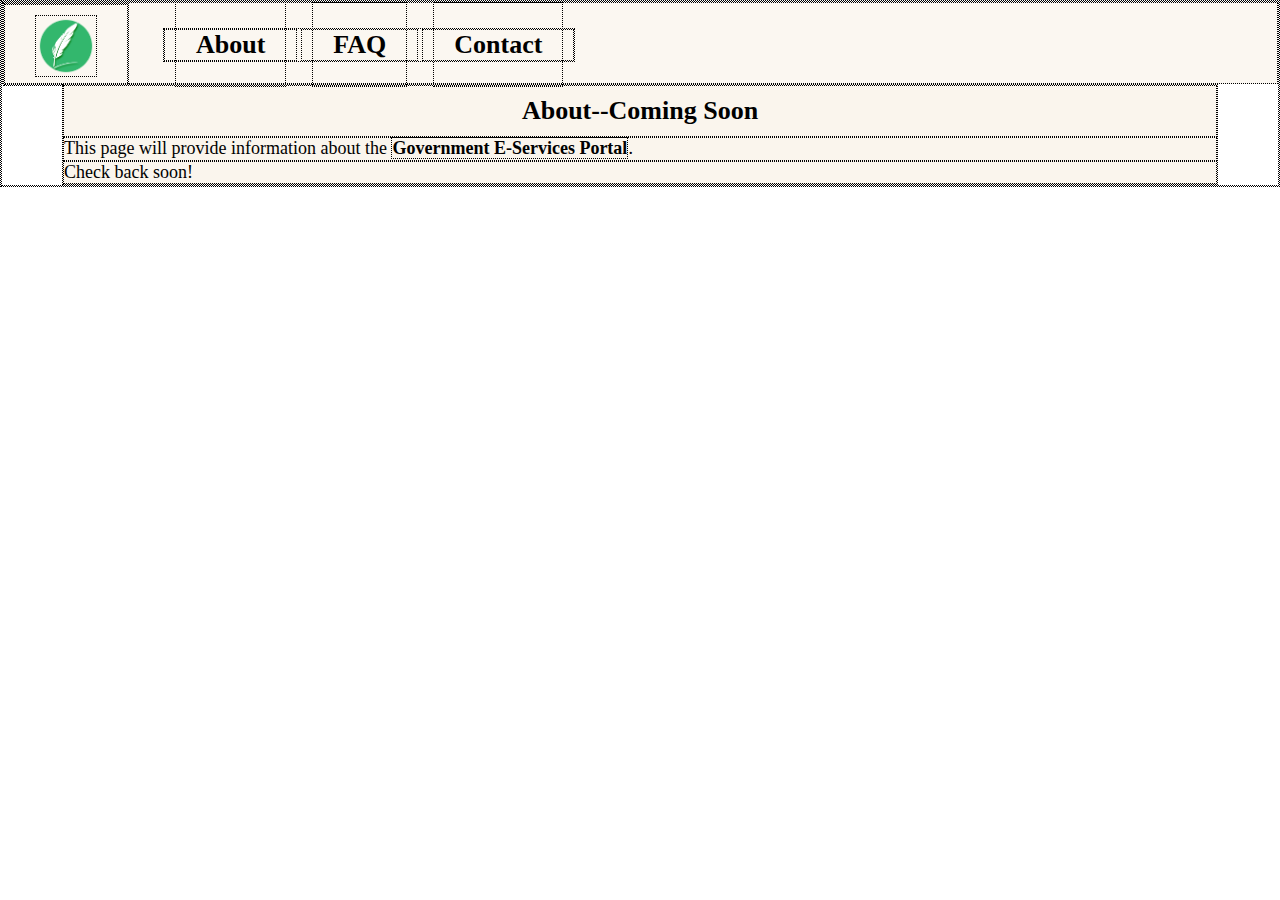
==== about.html @ d76282e1 "Initial commit" ====
<!DOCTYPE html>
<html lang="en">

<head>
    <meta charset="UTF-8">
    <link rel="stylesheet"  href="styles.css">
    <title>About</title>
</head>

<body>

<!--nav bar-->
<nav>
    <ul class="nav-right">
        <!--logo image button to home-->
        <li><a class="logo" href="index.html" target="_self"><img src="images/feather.png" height="60 px"></a></li>
    </ul>

    <ul class="nav-left">
        <!--nav bar buttons-->
        <li><a class="page" href="about.html">About</a></li>
        <li><a class="page" href="faq.html">FAQ</a></li>
        <li><a class="page" href="contact.html">Contact</a></li>
    </ul>
</nav>

<!--main body-->
<div class="body">
    <h2>About--Coming Soon</h2>
    <p>This page will provide information about the <span>Government E-Services Portal</span>.</p>
    <p>Check back soon!</p>

</div>

<!--services cards-->

</body>
</html>
---- styles.css ----
* {
    margin: 0; /*let content go out to edges*/
    padding: 0;
    border: 1px dotted black; /*toggle borders around all elements during dev*/
}

/*BODY*/
body {
    background-image: url("images/landscape-aerial.jpg");
    background-size: 100%;
    background-repeat: no-repeat;
    box-sizing: border-box;
}

/*NAV BAR*/
nav {
    background-color: rgba(248, 241, 231, 0.6);
    height: 80px;
}

.nav-left {
    margin-left: 30px;
}

nav ul {
    display: inline-block;
    vertical-align: middle;
}

nav ul li {
    display: inline-block; /*display on same x-axis line*/
    font-size: 20px;
}

nav a {
    color: black;
    font-size: 26px;
    font-weight: bold;
    text-decoration: none;
    padding: 27px 20px; /*space around link*/
    margin: 0 10px; /*space btwn links*/
}

.page:hover {
    background-color: rgba(0, 102, 204, 0.7);
    color: white;
}

.logo {
    border: none;
}

.logo img {
    margin-top: 10px;
}


/*MAIN BODY*/
.body {
    margin: 0 60px;
    background-color: rgba(248, 241, 231, 0.75);
}

h2 {
    font-size: 26px;
    padding: 10px 0;
    text-align: center;
}

p{
    font-size: 18px;
    line-height: 1.2;
}

.body span {
    font-weight: bold;
}
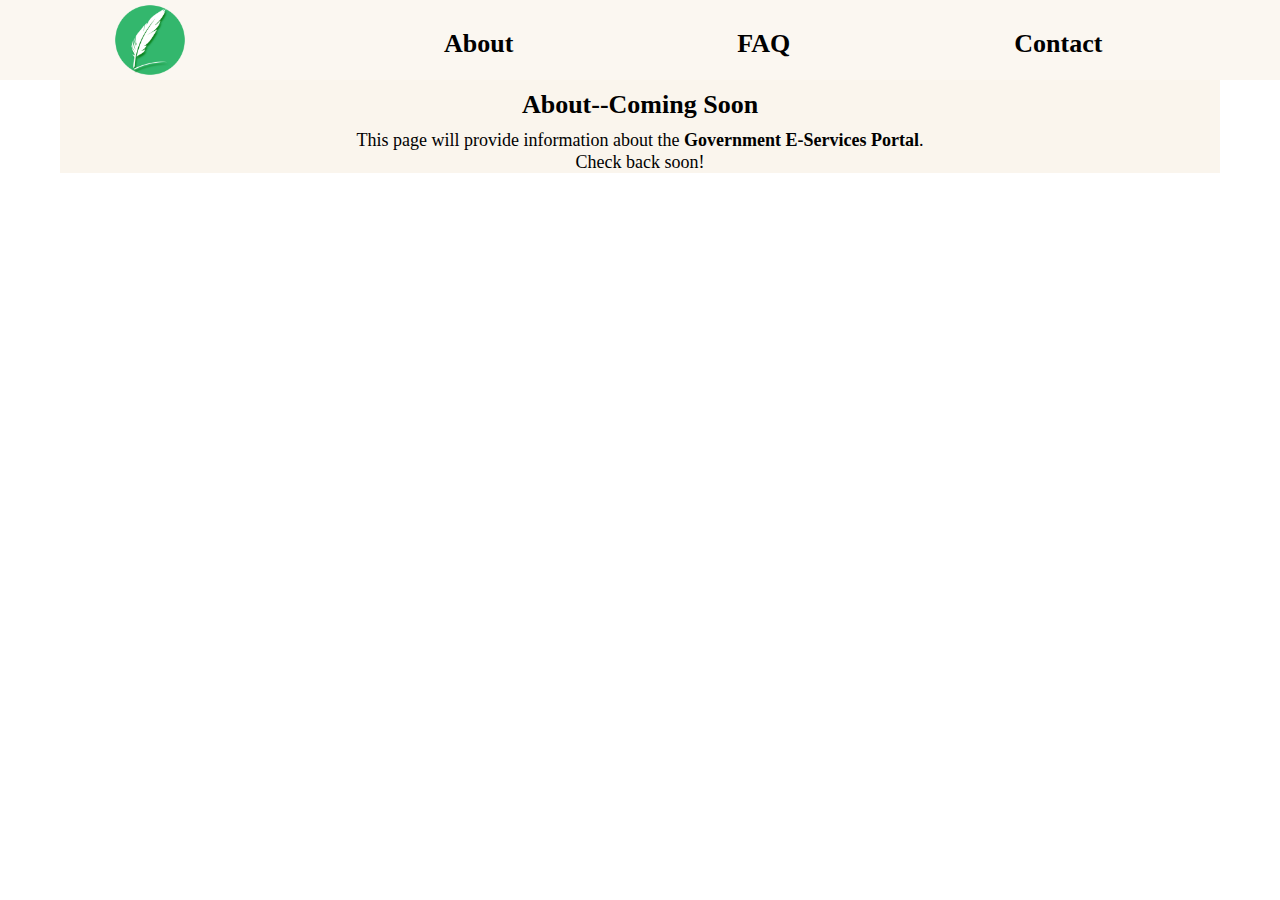
==== commit 989d0d1f: "updates" ====
--- a/about.html
+++ b/about.html
@@ -5,6 +5,7 @@
     <meta charset="UTF-8">
     <link rel="stylesheet"  href="styles.css">
     <title>About</title>
+    <link rel="icon" href="images/feather-favicon.png">
 </head>
 
 <body>
@@ -13,7 +14,7 @@
 <nav>
     <ul class="nav-right">
         <!--logo image button to home-->
-        <li><a class="logo" href="index.html" target="_self"><img src="images/feather.png" height="60 px"></a></li>
+        <li><a class="logo" href="index.html" target="_self"><img src="images/feather.png" height="80px"></a></li>
     </ul>
 
     <ul class="nav-left">
@@ -27,8 +28,10 @@
 <!--main body-->
 <div class="body">
     <h2>About--Coming Soon</h2>
-    <p>This page will provide information about the <span>Government E-Services Portal</span>.</p>
-    <p>Check back soon!</p>
+    <div id="soon">
+        <p>This page will provide information about the <span>Government E-Services Portal</span>.</p>
+        <p>Check back soon!</p>
+    </div>
 
 </div>
 
--- a/styles.css
+++ b/styles.css
@@ -1,7 +1,7 @@
 * {
     margin: 0; /*let content go out to edges*/
     padding: 0;
-    border: 1px dotted black; /*toggle borders around all elements during dev*/
+    /*border: 1px dotted black; !*toggle borders around all elements during dev*!*/
 }
 
 /*BODY*/
@@ -37,7 +37,7 @@
     font-size: 26px;
     font-weight: bold;
     text-decoration: none;
-    padding: 27px 20px; /*space around link*/
+    padding: 28px 100px; /*space around link*/
     margin: 0 10px; /*space btwn links*/
 }
 
@@ -46,14 +46,17 @@
     color: white;
 }
 
-.logo {
+.page:visited {
+    color: #333333;
+}
+
+#logo {
+    margin-top: 0;
+}
+
+#logo img {
     border: none;
 }
-
-.logo img {
-    margin-top: 10px;
-}
-
 
 /*MAIN BODY*/
 .body {
@@ -70,8 +73,19 @@
 p{
     font-size: 18px;
     line-height: 1.2;
+    margin: 0 15px;
+    text-align: center;
+}
+
+#soon {
+    font-size: 20px;
 }
 
 .body span {
     font-weight: bold;
 }
+
+/*CONTACT PAGE FORM*/
+.contact textarea {
+    height: 250px;
+}
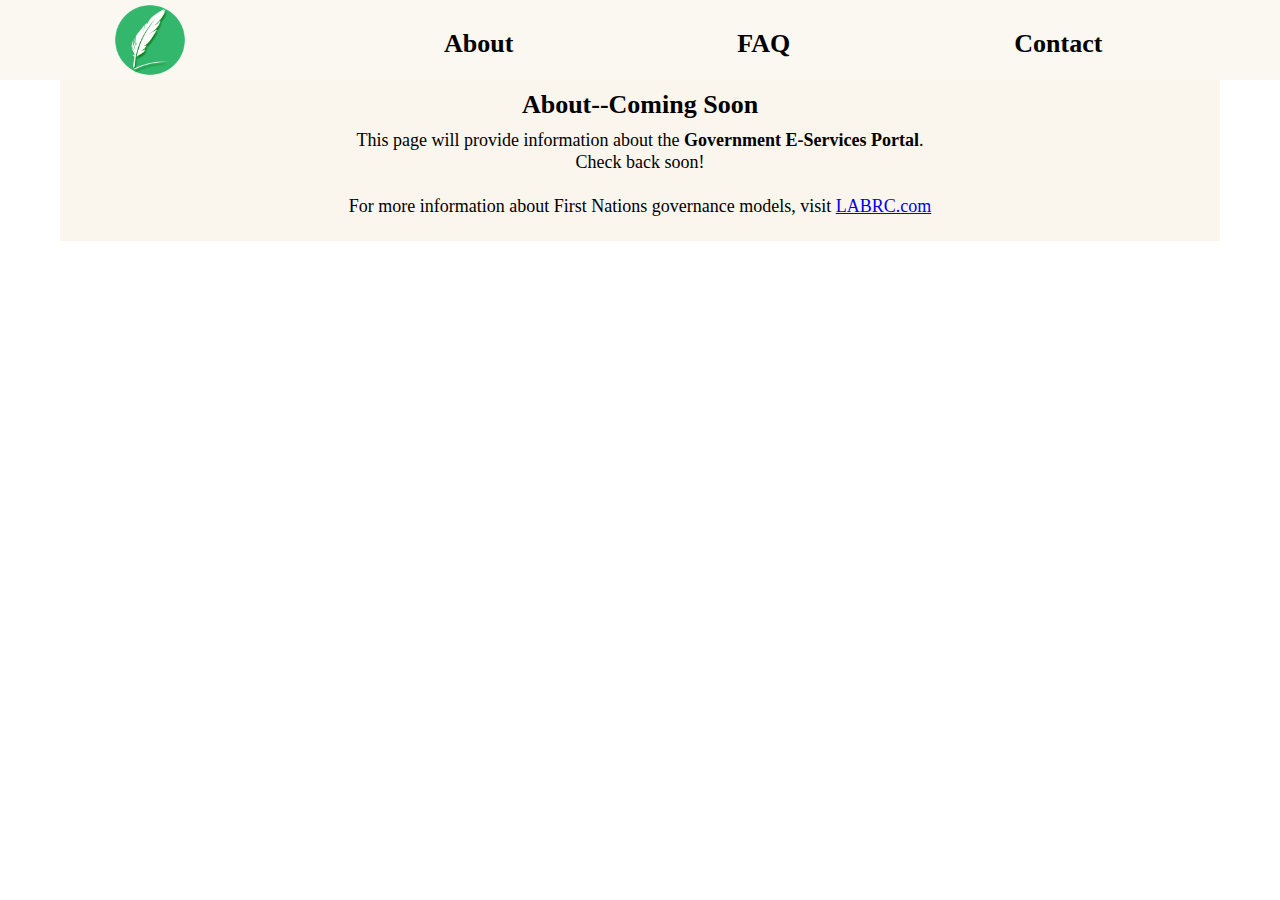
==== commit f368f16a: "updates" ====
--- a/about.html
+++ b/about.html
@@ -31,6 +31,7 @@
     <div id="soon">
         <p>This page will provide information about the <span>Government E-Services Portal</span>.</p>
         <p>Check back soon!</p>
+        <br><p>For more information about First Nations governance models, visit <a href="https://labrc.com/" target="_blank">LABRC.com</a></p><br>
     </div>
 
 </div>
--- a/styles.css
+++ b/styles.css
@@ -41,7 +41,7 @@
     margin: 0 10px; /*space btwn links*/
 }
 
-.page:hover {
+.page:hover, .page:visited:hover {
     background-color: rgba(0, 102, 204, 0.7);
     color: white;
 }
@@ -86,6 +86,38 @@
 }
 
 /*CONTACT PAGE FORM*/
+.contact {
+    margin: 0 80px;
+}
+
+input, select, textarea {
+    width: 100%; /* Full width */
+    padding: 15px; /* Some padding */
+    border: 1px solid gray; /* Gray border */
+    border-radius: 4px; /* Rounded borders */
+    box-sizing: border-box; /* Make sure that padding and width stays in place */
+    margin-top: 6px; /* Add a top margin */
+    margin-bottom: 16px; /* Bottom margin */
+    resize: vertical /* Allow the user to vertically resize the textarea (not horizontally) */
+}
+
+.contact p {
+    text-align: left;
+    font-weight: bold;
+}
+
 .contact textarea {
     height: 250px;
 }
+
+#contact-button {
+    background-color: rgba(0, 102, 204, 1.0);
+    color: white;
+    font-weight: bold;
+    padding: 12px 20px;
+    border: none;
+    border-radius: 4px;
+    cursor: pointer;
+    margin-bottom: 50px;
+    width: 30%;
+}
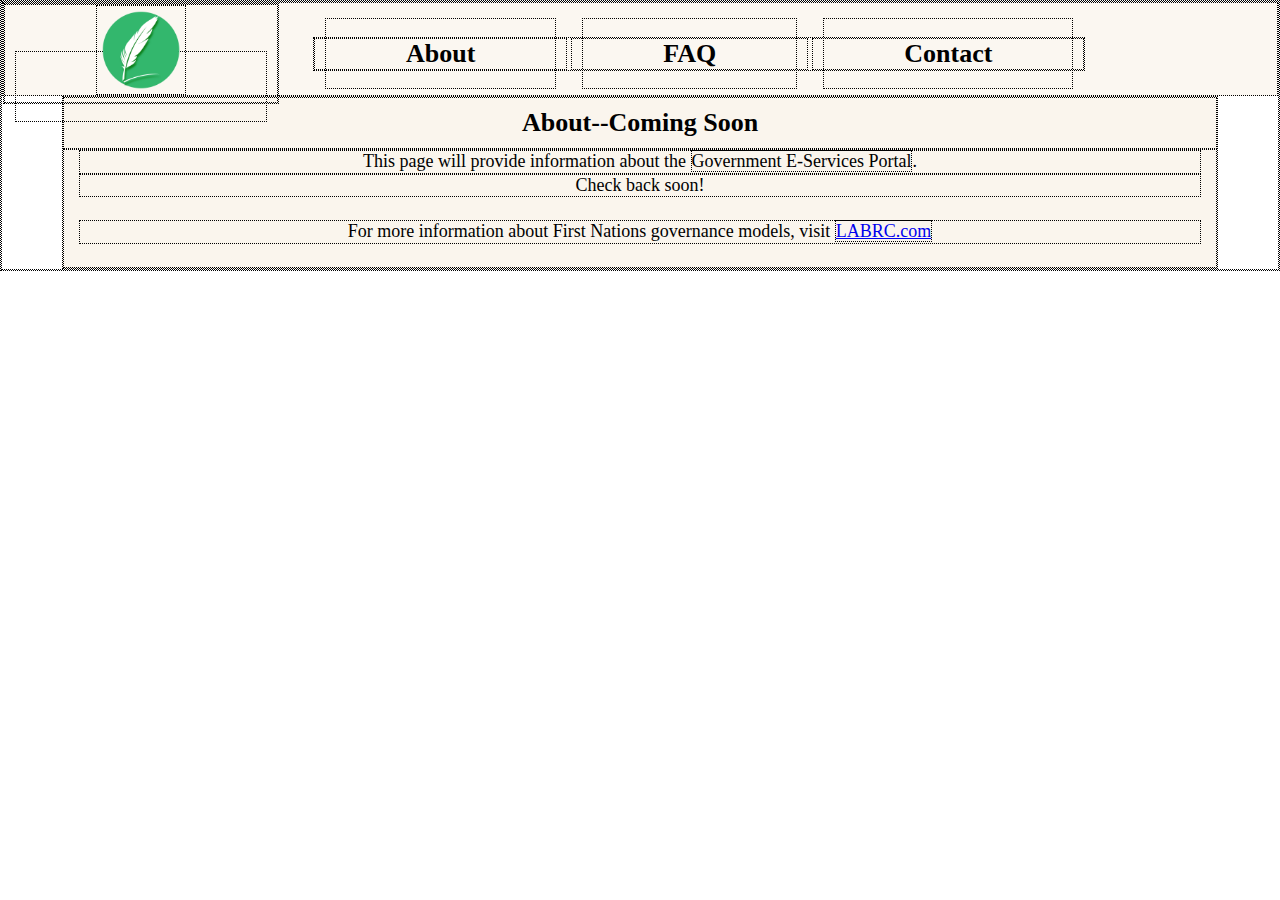
==== commit 02dc88b2: "updates" ====
--- a/about.html
+++ b/about.html
@@ -10,14 +10,15 @@
 
 <body>
 
+
 <!--nav bar-->
 <nav>
-    <ul class="nav-right">
+    <ul class="nav-logo">
         <!--logo image button to home-->
-        <li><a class="logo" href="index.html" target="_self"><img src="images/feather.png" height="80px"></a></li>
+        <li><a class="logo" href="index.html" target="_self"><img src="images/feather.png" alt="Logo feather image." height="88px"></a></li>
     </ul>
 
-    <ul class="nav-left">
+    <ul class="nav-pages">
         <!--nav bar buttons-->
         <li><a class="page" href="about.html">About</a></li>
         <li><a class="page" href="faq.html">FAQ</a></li>
@@ -25,8 +26,9 @@
     </ul>
 </nav>
 
+
 <!--main body-->
-<div class="body">
+<div class="main">
     <h2>About--Coming Soon</h2>
     <div id="soon">
         <p>This page will provide information about the <span>Government E-Services Portal</span>.</p>
@@ -35,8 +37,5 @@
     </div>
 
 </div>
-
-<!--services cards-->
-
 </body>
 </html>--- a/styles.css
+++ b/styles.css
@@ -1,35 +1,42 @@
 * {
     margin: 0; /*let content go out to edges*/
     padding: 0;
-    /*border: 1px dotted black; !*toggle borders around all elements during dev*!*/
+    border: 1px dotted black; /*toggle borders around all elements during dev*/
+}
+
+html {
+    background: url("images/landscape-aerial.jpg") no-repeat center center fixed; /*background image to fill screen with fixed position*/
+    box-sizing: border-box;
 }
 
 /*BODY*/
 body {
-    background-image: url("images/landscape-aerial.jpg");
-    background-size: 100%;
-    background-repeat: no-repeat;
     box-sizing: border-box;
 }
+
 
 /*NAV BAR*/
 nav {
     background-color: rgba(248, 241, 231, 0.6);
-    height: 80px;
+    height: 92px;
 }
 
-.nav-left {
-    margin-left: 30px;
-}
-
+/*nav lists*/
 nav ul {
     display: inline-block;
     vertical-align: middle;
 }
 
+/*nav list for pages links*/
+.nav-pages {
+    margin-left: 30px;
+}
+
 nav ul li {
     display: inline-block; /*display on same x-axis line*/
     font-size: 20px;
+    padding: 0;
+    margin: 0;
 }
 
 nav a {
@@ -37,10 +44,11 @@
     font-size: 26px;
     font-weight: bold;
     text-decoration: none;
-    padding: 28px 100px; /*space around link*/
+    padding: 20px 80px; /*space around/within links*/
     margin: 0 10px; /*space btwn links*/
 }
 
+/*nav links to pages*/
 .page:hover, .page:visited:hover {
     background-color: rgba(0, 102, 204, 0.7);
     color: white;
@@ -50,20 +58,28 @@
     color: #333333;
 }
 
-#logo {
-    margin-top: 0;
+.nav-logo {
+    padding: 0;
+    margin: 0;
+    vertical-align: middle;
 }
 
 #logo img {
     border: none;
+    vertical-align: middle;
+    margin: 0;
+    padding: 0;
 }
 
+
 /*MAIN BODY*/
-.body {
+/**/
+.main {
     margin: 0 60px;
     background-color: rgba(248, 241, 231, 0.75);
 }
 
+/*header*/
 h2 {
     font-size: 26px;
     padding: 10px 0;
@@ -77,6 +93,12 @@
     text-align: center;
 }
 
+.lorem, .lorem p {
+    text-align: left;
+    line-height: 1.5;
+    margin: 0 50px;
+}
+
 #soon {
     font-size: 20px;
 }
@@ -85,7 +107,8 @@
     font-weight: bold;
 }
 
-/*CONTACT PAGE FORM*/
+
+/*CONTACT FORM*/
 .contact {
     margin: 0 80px;
 }
